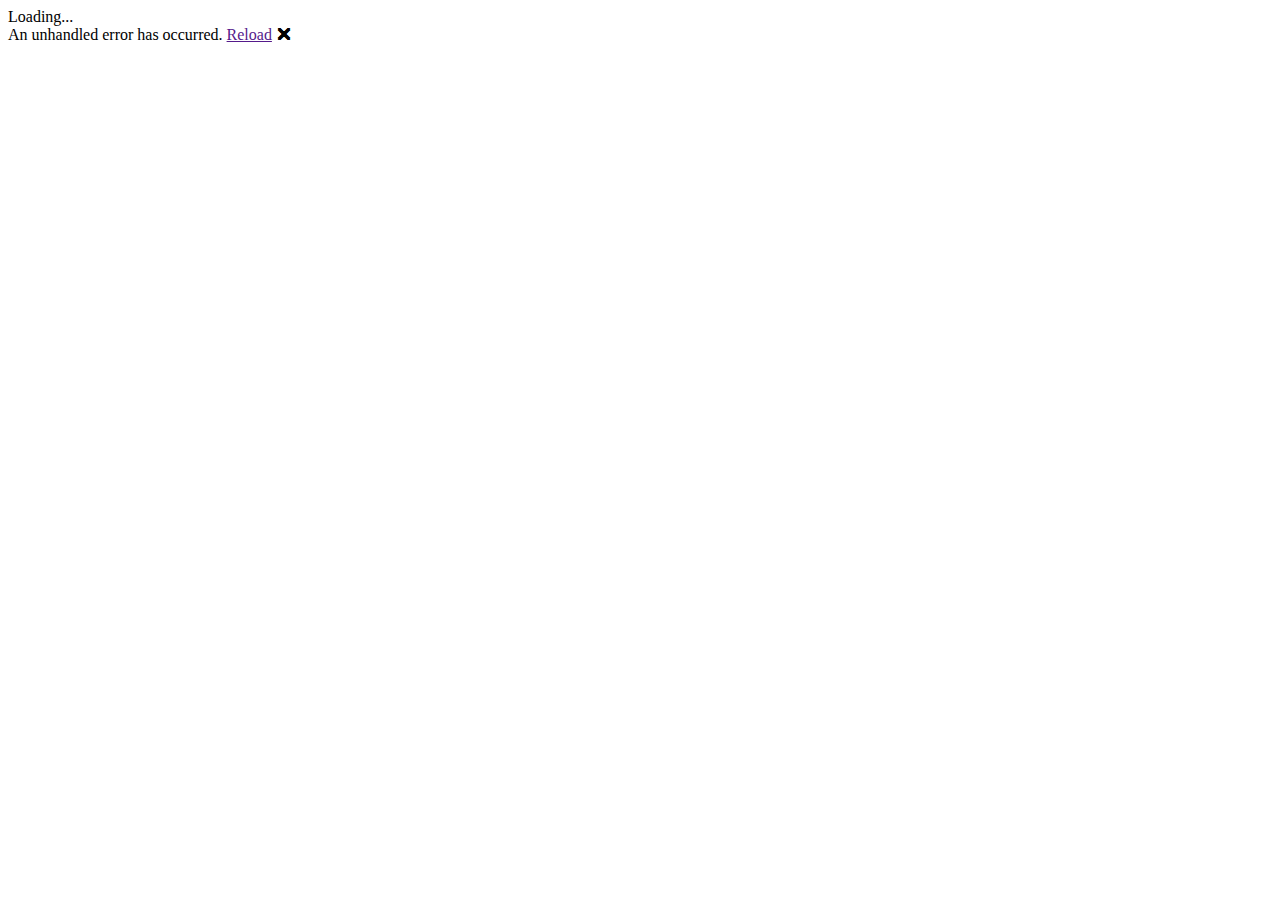
==== Web/wwwroot/index.html @ 98c4cf85 "rename dirs and better tokenization" ====
<!DOCTYPE html>
<html lang="en">

<head>
    <meta charset="utf-8" />
    <meta name="viewport" content="width=device-width, initial-scale=1.0, maximum-scale=1.0, user-scalable=no" />
    <title>PredictiveKeyboard</title>
    <base href="/" />
    <link href="css/bootstrap/bootstrap.min.css" rel="stylesheet" />
    <link href="css/app.css" rel="stylesheet" />
    <link href="Web.styles.css" rel="stylesheet" />
    <link href="manifest.json" rel="manifest" />
    <link rel="apple-touch-icon" sizes="512x512" href="icon-512.png" />
    <link rel="apple-touch-icon" sizes="192x192" href="icon-192.png" />
</head>

<body>
    <div id="app">Loading...</div>

    <div id="blazor-error-ui">
        An unhandled error has occurred.
        <a href="" class="reload">Reload</a>
        <a class="dismiss">🗙</a>
    </div>
    <script src="_framework/blazor.webassembly.js"></script>
    <script>navigator.serviceWorker.register('service-worker.js');</script>
</body>

</html>
---- Web/wwwroot/css/app.css ----
﻿@import url('open-iconic/font/css/open-iconic-bootstrap.min.css');

html, body {
    font-family: 'Helvetica Neue', Helvetica, Arial, sans-serif;
}

h1:focus {
    outline: none;
}

a, .btn-link {
    color: #0071c1;
}

.btn-primary {
    color: #fff;
    background-color: #1b6ec2;
    border-color: #1861ac;
}

.content {
    padding-top: 1.1rem;
}

.valid.modified:not([type=checkbox]) {
    outline: 1px solid #26b050;
}

.invalid {
    outline: 1px solid red;
}

.validation-message {
    color: red;
}

#blazor-error-ui {
    background: lightyellow;
    bottom: 0;
    box-shadow: 0 -1px 2px rgba(0, 0, 0, 0.2);
    display: none;
    left: 0;
    padding: 0.6rem 1.25rem 0.7rem 1.25rem;
    position: fixed;
    width: 100%;
    z-index: 1000;
}

    #blazor-error-ui .dismiss {
        cursor: pointer;
        position: absolute;
        right: 0.75rem;
        top: 0.5rem;
    }

.blazor-error-boundary {
    background: url([data-uri]) no-repeat 1rem/1.8rem, #b32121;
    padding: 1rem 1rem 1rem 3.7rem;
    color: white;
}

    .blazor-error-boundary::after {
        content: "An error has occurred."
    }
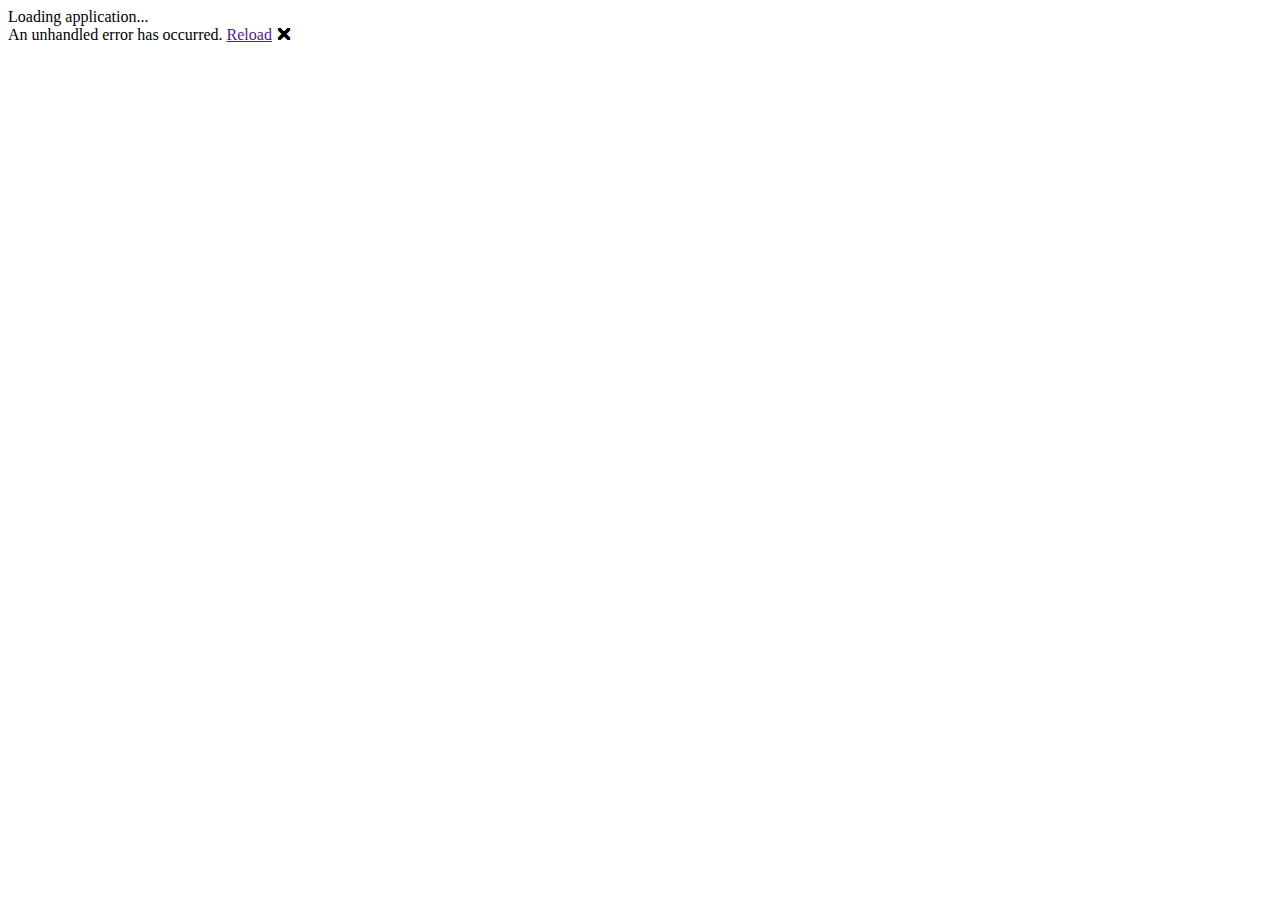
==== commit 8ae9de8d: "having AOT on makes app load very slow on mobile" ====
--- a/Web/wwwroot/index.html
+++ b/Web/wwwroot/index.html
@@ -4,8 +4,10 @@
 <head>
     <meta charset="utf-8" />
     <meta name="viewport" content="width=device-width, initial-scale=1.0, maximum-scale=1.0, user-scalable=no" />
+
+    <base href="/" />
+
     <title>PredictiveKeyboard</title>
-    <base href="/" />
     <link href="css/bootstrap/bootstrap.min.css" rel="stylesheet" />
     <link href="css/app.css" rel="stylesheet" />
     <link href="Web.styles.css" rel="stylesheet" />
@@ -15,7 +17,7 @@
 </head>
 
 <body>
-    <div id="app">Loading...</div>
+    <div id="app">Loading application...</div>
 
     <div id="blazor-error-ui">
         An unhandled error has occurred.
